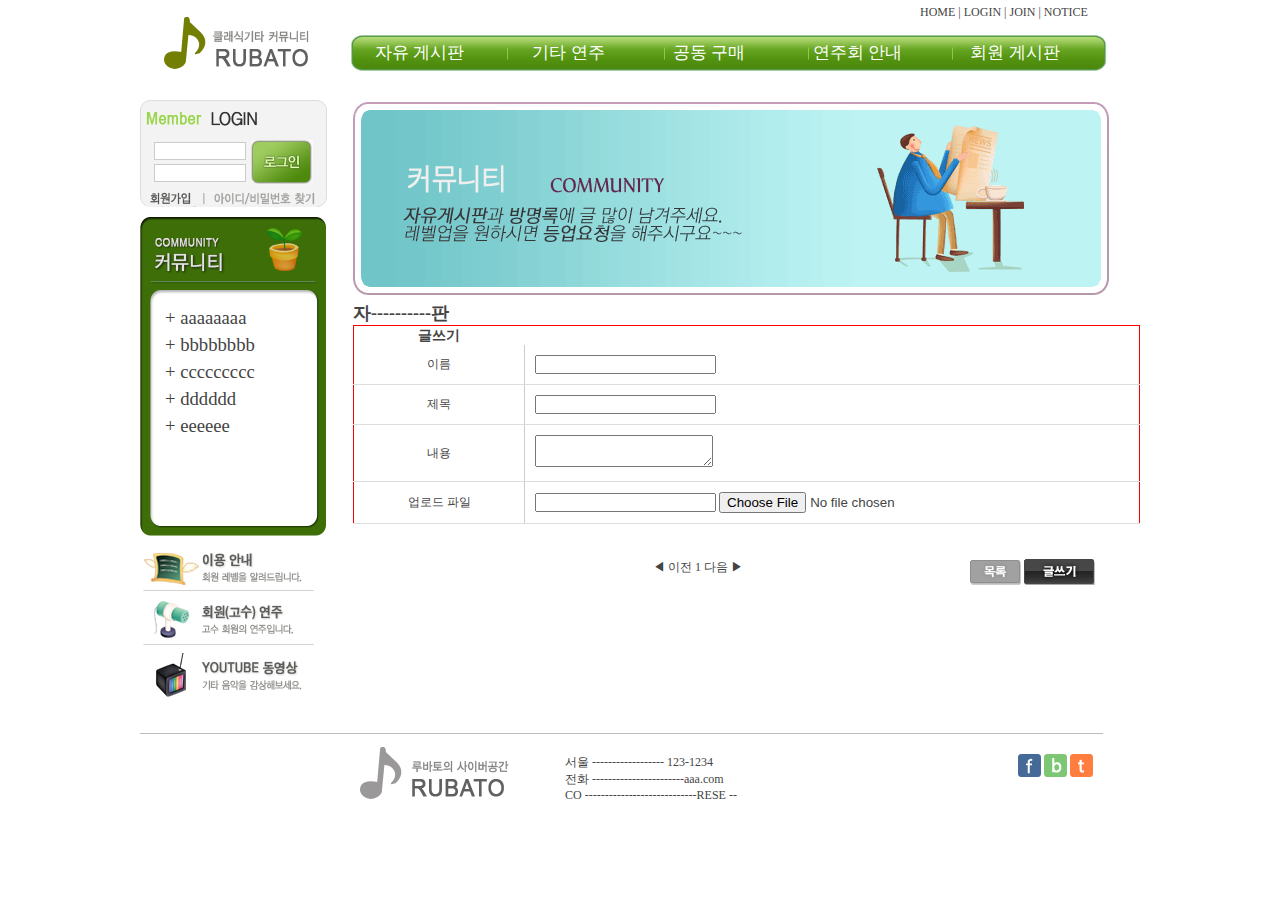
==== board_write.html @ 345be7f5 "220113 s" ====
<!DOCTYPE html>
<html lang="kr">
<head>
    <meta charset="UTF-8">
    <title>클-------- 모임</title>
    <link rel="stylesheet" type="text/css" href="css/common.css">
    <link rel="stylesheet" type="text/css" href="css/header.css">
    <link rel="stylesheet" type="text/css" href="css/aside.css">
    <link rel="stylesheet" type="text/css" href="css/main.css">
    <link rel="stylesheet" type="text/css" href="css/gallery.css">
    <link rel="stylesheet" type="text/css" href="css/footer.css">
<!--    <link rel="stylesheet" type="text/css" href="css/board_list.css">-->
    <link rel="stylesheet" type="text/css" href="css/board_write.css">
</head>
<body>
<div id="wrap">
    <header>
        <img id="logo" src="img/logo.png">
        <nav id="top_menu">
            <a href="index.html">HOME</a> | LOGIN | JOIN | NOTICE
        </nav>
        <nav id="main_menu">
            <ul>
                <li><a href="#">자유 게시판</a></li>
                <li><a href="#">기타 연주</a></li>
                <li><a href="#">공동 구매</a></li>
                <li><a href="#">연주회 안내</a></li>
                <li><a href="#">회원 게시판</a></li>
            </ul>
        </nav>
    </header><!-- header -->
    <aside>
        <article id="login_box">
            <img id="login_title" src="img/ttl_login.png">
            <div id="input_button">
                <ul id="login_input">
                    <li><input type="text"></li>
                    <li><input type="password"></li>
                </ul>
                <img id="login_btn" src="img/btn_login.gif">
            </div>
            <div class="clear"></div>
            <div id="join_search">
                <img src="img/btn_join.gif">
                <img src="img/btn_search.gif">
            </div>
        </article><!-- login box -->
        <nav id="sub_menu">
            <ul>
                <li><a href="#">+ aaaaaaaa</a></li>
                <li><a href="#">+ bbbbbbbb</a></li>
                <li><a href="#">+ ccccccccc</a></li>
                <li><a href="#">+ dddddd</a></li>
                <li><a href="#">+ eeeeee</a></li>
            </ul>
        </nav><!-- sub_menu -->
        <article id="sub_banner">
            <ul>
                <li><img src="img/banner1.png"></li>
                <li><img src="img/banner2.png"></li>
                <li><img src="img/banner3.png"></li>
            </ul>
        </article><!-- sub_banner -->
    </aside><!-- aside -->
    <section id="main">
        <img src="img/comm.gif">
        <h2 id="board_title">자----------판</h2>
        <section id="board_main">
            <table id="write_table">
                <tr>
                    <th col="2"><h3>글쓰기</h3></th>
                </tr>
                <tr id="name">
                    <td class="col1">이름</td>
                    <td class="col2"><input type="text"></td>
                </tr>
                <tr id="subject">
                    <td class="col1">제목</td>
                    <td class="col2"><input type="text"></td>
                </tr>
                <tr id="content">
                    <td class="col1">내용</td>
                    <td class="col2"><textarea></textarea></td>
                </tr>
                <tr id="uploads">
                    <td class="col1">업로드 파일</td>
                    <td class="col2"><input type="text">
                        <input type="file"></td>
                </tr>
            </table>
            <div id="buttons">
                <div class="col1">◀ 이전 1 다음 ▶</div>
                <div class="col2">
                    <img src="img/list.png">
                    <img src="img/write.png">
                </div>
            </div>
        </section><!-- board_main -->
    </section><!-- main -->
    <div class="clear"></div>
    <footer>
        <img id="footer_logo" src="img/footer_logo.gif">
        <ul id="address">
            <li>서울 ------------------ 123-1234</li>
            <li>전화 -----------------------aaa.com</li>
            <li>CO ----------------------------RESE --</li>
        </ul>
        <ul id="footer_sns">
            <li><img src="img/facebook.gif"></li>
            <li><img src="img/blog.gif"></li>
            <li><img src="img/twitter.gif"></li>
        </ul>
    </footer><!-- footer -->
</div><!-- wrap -->
</body>
</html>
---- css/common.css ----
*{
    margin: 0;
    padding: 0;
}
body {
    font-family:"맑은 고딕","돋움";
    font-size:12px;
    color:#444444;
}
ul{
    list-style-type:none;
}
.clear{
    clear:both;
}
#wrap{
    width:1000px;
    margin: 0 auto;
}
---- css/header.css ----
header {
/*    border: 1px solid red; */
    height: 100px;
    position: relative;
}
header #main_menu {
/*border: 1px solid red;*/
    width:800px;
    height:40px;
    background-image:url("../img/main_menu_bg.png");
    background-repeat:no-repeat;
    position:absolute;
    top:35px;
    left:210px;
}
header #logo {
/*border: 1px solid red;*/
    position:absolute;
    top :10px;
    left :20px;
}
header #main_menu li {
    display: inline-block;
    margin: 5px 40px 0px 25px;
    font-size: 13pt;
}
header #top_menu {
/*border: 1px solid red;*/
    position:absolute;
    top:5px;
    left:780px;
}
header #main_menu a:link{
    text-decoration: none;
    color:#ffffff;
}
header #main_menu a:hover{
    text-decoration: none;
    color:#ffff00;
}
header #main_menu a:visited{
    text-decoration: none;
    color:#ffff00;
}
header #main_menu a:active{
    text-decoration: none;
    color:#ffff00;
}

a:link{
    text-decoration: none;
    color:#444444;
}
a:hover{
    text-decoration:underline;
    color:#444444;
}
---- css/aside.css ----
aside #login_box {
    border: 1px solid #dddddd;
    border-radius: 10px;
    background-color:#f3f3f3;
    width:175px;
    height: 95px;
    padding:5px;
}

aside #login_input {
    float:left;
    font-size: 13p;
}

aside #login_btn {
    float:left;
    margin-left:5px
}

aside #login_input input {
    width:90px;
    border: 1px solid #cccccc;
    margin:2px 0 2px 0;
    font-size: 11pt;
}

aside #input_button {
    margin: 0px 0 0 8px;
}

aside {
    width:200px;
    float:left;
}

aside #login_title {
    margin:5px 0 10px 0;
}

aside #join_search {
    margin-top:5px;
}

aside #guestbook {
    width:200px;
    height:160px;
    margin-top:15px;
    background-color:#eeeeee;
    border:1px solid #cccccc;
    border-radius: 10px;
    box-shadow:2px 2px 5px #dddddd
}

aside #guestbook_title {
    width:165px;
    padding:5px 0 0 5px;
    margin: 5px 0 10px 20px;
    border-bottom:1px solid #cccccc;
}
aside #guestbook li {
    list-style-image:url("../img/icon_blue.gif");
    margin-top:5px;
}
aside #guestbook ul {
    margin:0 0 0 50px;
}

/** 서브 메뉴 **/

aside nav#sub_menu {
    background-image: url("../img/sub_menu_bg.png");
    background-repeat: no-repeat;
    height: 330px;
    margin-top:10px;
}
aside nav#sub_menu ul{
    padding:90px 0 0 25px;
}

aside nav#sub_menu ul li {
    margin:0px 0 5px 0px;
}

aside nav#sub_menu ul a:link {
    text-decoration:none;
    font-size:14pt;
    color: #444444;
}
aside nav#sub_menu ul a:hover {
    text-decoration:none;
    color: #0000ff;
}
aside nav#sub_menu ul a:visited {
    text-decoration:none;
    color: #444444;
}
aside nav#sub_menu ul a:active {
    text-decoration:none;
    color: #444444;
}

aside #sub_benner {/*
border:1px solid red;
    height:30px;*/
}

/** 서브 메뉴 end **/
---- css/main.css ----
section#main{
/*border:1px solid red;*/
    width:787px;
    float:right;
}

section#main #notice_free_youtube{
/*border:1px solid red;*/;
    width:400px;
    height:260px;
    position:relative;
}

section#main #notice_free_youtube #notice .latest_img {
    float:left;
}
section#main #notice_free_youtube #notice #latest_title {
    padding:3px;
    border-bottom:1px solid #cccccc;
}

section#main #notice_free_youtube #notice .book_img {
    float:left;
    margin:10px 0 0 20px;
}
section#main #notice_free_youtube #notice .more {
    float:right;
}
section#main #notice_free_youtube #notice .list {
    float:right;
}

section#main #notice_free_youtube #notice #latest_content li {
    margin-top:10px;
}

section#main #notice_free_youtube #notice .list div {
    float:left;
    margin-top:3px;
}

section#main #notice_free_youtube #notice .list .subject {
    width:200px;
}
section#main #notice_free_youtube #notice {
/*border:1px solid red;*/
    height:120px;
}
section#main #notice_free_youtube #free {
/*border:1px solid red;*/
    width:398px;
    height:120px;
    position:absolute;
    top:120px;
}
section#main #notice_free_youtube #youtube {
/*border:1px solid red;*/
    height:240px;
    position:absolute;
    top:0px;
    left:410px;
    width:340px;
}

section#main #notice_free_youtube #free .more {
    float:right;
}
section#main #notice_free_youtube #free .list {
    float:right;
}
section#main #notice_free_youtube #free #free_content li {
    margin-top:10px;
}

section#main #notice_free_youtube #free .book_img {
    float:left;
    margin:10px 0 0 20px;
}

section#main #notice_free_youtube #free .list div {
    float:left;
    margin-top:3px;
}

section#main #notice_free_youtube #free .list .subject {
    width:200px;
}

section#main #notice_free_youtube #free #free_title {
    padding:3px;
    border-bottom:1px solid #cccccc;
}
section#main #notice_free_youtube #youtube .more {
    float:right;
}
section#main #notice_free_youtube #youtube #youtube_title {
    padding:3px;
    border-bottom:1px solid #cccccc;
}
section#main #notice_free_youtube #youtube #youtube_img {
    margin:5px 0 0 30px;
}
---- css/gallery.css ----
#gallery {
/*border: 1px solid red;*/
}

section #gallery_box {
    width:745px;
    height:200px;
    margin:10px 0 0 5px;
    border:solid 1px #cccccc;
    border-radius:10px;
    border-shadow:2px 2px 5px #dddddd;
}

section #gallery_box .items {
    float:left;
    margin:15px 0 0 40px;
    text-align:center;
}

section #gallery_box .items li {
    margin-top:10px;
}
---- css/footer.css ----
footer {
    height: 100px;
    margin-top:30px;
    border-top: 1px solid #bbbbbb;
    width:963px;
}
footer #footer_logo {
    float: left;
    margin:5px 0 0 210px;
}
footer #address {
    float: left;
    margin:20px 0 0 50px;
}
footer #footer_sns {
    float: right;
    margin:20px 10px 0 0px;
}
footer #footer_sns li {
    display: inline;
}
---- css/board_list.css ----
/** 메인 컨텐츠 **/
h2#board_title {
    margin-top:20px;
    border-bottom:1px solid #bbbbbb;
    padding: 0 0 5px 0;
    width:758px;
}

section#main{
    float:right;
}

div#total_search{
    position:relative;
/*border:1px solid red;*/
}

div#total {
    position: relative;
    top:10px;
/*border:1px solid red;*/
}
div#search_img{
    position:absolute;
    left:420px;
    top:10px;
/*border:1px solid red;*/
}
div#search_select {
    position:absolute;
    top:10px;
    left:490px;
}
div#search_input {
    position:absolute;
    top:10px;
    left:570px;
}
div#search_input input{
    width:100px;
}
div#search_btn {
    position:absolute;
    top:8px;
    left:690px;
}

table#list_table{
    position:relative;
    top:25px;
    border-collapse:collapse;
}

table#list_table th {
    border-top:solid 1px #dddddd;
    background-color:#eeeeee;
}

table#list_table td {
    border-bottom:solid 1px #dddddd;
}

table#list_table tr {
    height:30px;
}

table#list_table .col1{
    text-align:center;
    width:40px;
}
table#list_table .col2{
    width:510px;
}
table#list_table a:link{
    text-decoration:none;
}

table#list_table .col3{
    text-align:center;
    width:70px;
}
table#list_table .col4{
    text-align:center;
    width:100px;
}
table#list_table .col5{
    text-align:center;
    width:40px;
}

div#buttons {
    margin-top:35px;
}

div#buttons .col1{
    float:left;
    margin-left:300px;
}
div#buttons .col2{
    float:right;
    margin-right:45px;
}
---- css/board_write.css ----
/** board write **/

section#board_main table {
    margin: 0 auto;
    border-collapse: collapse;
border:1px solid red;
    width: 100%;
}

section#board_main td {
    border-bottom: 1px solid #dddddd;
    padding: 10px;
}

section#board_main td.col1{
    width: 150px;
    text-align: center;
    border-right: 1px solid #cccccc;
}



/** buttons **/
div#buttons {
    margin-top:35px;
}

div#buttons .col1{
    float:left;
    margin-left:300px;
}
div#buttons .col2{
    float:right;
    margin-right:45px;
}
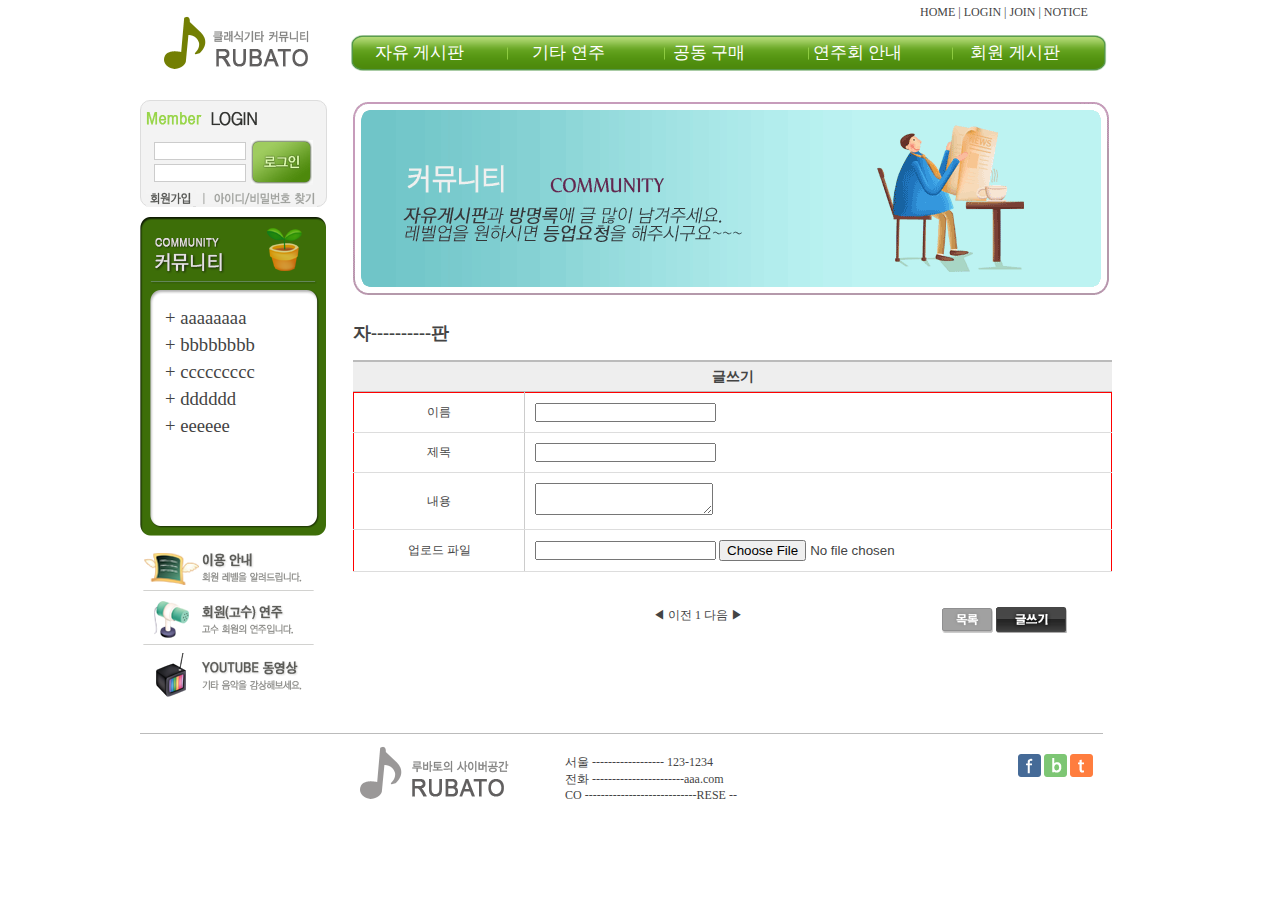
==== commit 1622df3c: "220113 e" ====
--- a/board_write.html
+++ b/board_write.html
@@ -15,7 +15,7 @@
 <body>
 <div id="wrap">
     <header>
-        <img id="logo" src="img/logo.png">
+        <a href="index.html"> <img id="logo" src="img/logo.png"></a>
         <nav id="top_menu">
             <a href="index.html">HOME</a> | LOGIN | JOIN | NOTICE
         </nav>
@@ -65,11 +65,9 @@
     <section id="main">
         <img src="img/comm.gif">
         <h2 id="board_title">자----------판</h2>
+        <div id="write_title"><h3>글쓰기</h3> </div>
         <section id="board_main">
             <table id="write_table">
-                <tr>
-                    <th col="2"><h3>글쓰기</h3></th>
-                </tr>
                 <tr id="name">
                     <td class="col1">이름</td>
                     <td class="col2"><input type="text"></td>
@@ -91,7 +89,7 @@
             <div id="buttons">
                 <div class="col1">◀ 이전 1 다음 ▶</div>
                 <div class="col2">
-                    <img src="img/list.png">
+                    <a href="board_list.html"><img src="img/list.png"></a>
                     <img src="img/write.png">
                 </div>
             </div>
--- a/css/aside.css
+++ b/css/aside.css
@@ -42,7 +42,7 @@
 }
 
 aside #guestbook {
-    width:200px;
+    width:185px;
     height:160px;
     margin-top:15px;
     background-color:#eeeeee;
@@ -52,7 +52,7 @@
 }
 
 aside #guestbook_title {
-    width:165px;
+    width:140px;
     padding:5px 0 0 5px;
     margin: 5px 0 10px 20px;
     border-bottom:1px solid #cccccc;
--- a/css/board_write.css
+++ b/css/board_write.css
@@ -1,4 +1,8 @@
 /** board write **/
+section#main {
+    width: 759px;
+    margin-right: 28px;
+}
 
 section#board_main table {
     margin: 0 auto;
@@ -18,7 +22,19 @@
     border-right: 1px solid #cccccc;
 }
 
+section#main h2#board_title {
+    margin-top:20px;
+    padding: 0 0 5px 0;
+}
 
+section#main #write_title{
+    text-align: center;
+    margin: 10px 0 0 0;
+    padding: 5px;
+    background-color: #eeeeee;
+    border-top:solid 2px #bbbbbb;
+    border-bottom:solid 1px #bbbbbb;
+}
 
 /** buttons **/
 div#buttons {
